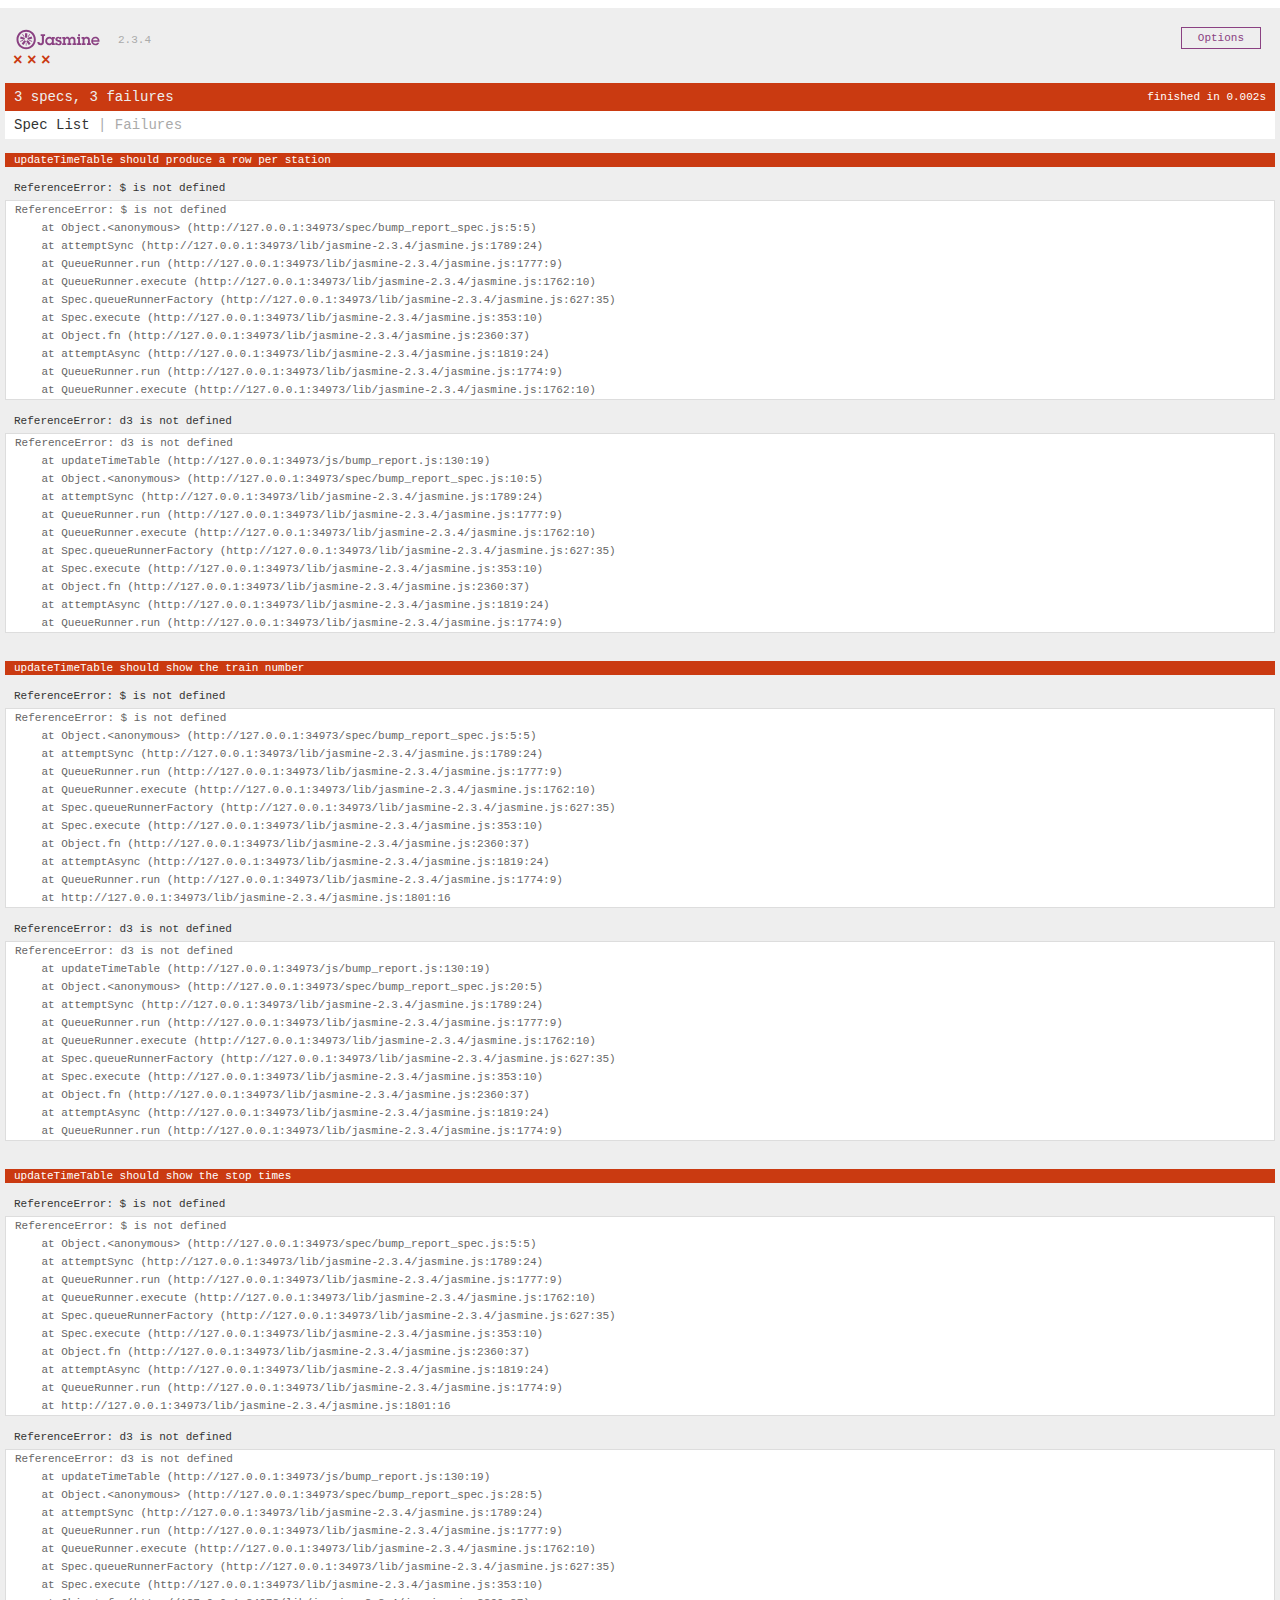
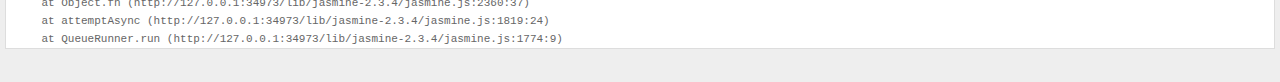
==== SpecRunner.html @ aa6a14e2 "Set up simple jasmine tests" ====
<!DOCTYPE html>
<html>
<head>
  <meta charset="utf-8">
  <title>Jasmine Spec Runner v2.3.4</title>

  <link rel="shortcut icon" type="image/png" href="lib/jasmine-2.3.4/jasmine_favicon.png">
  <link rel="stylesheet" href="lib/jasmine-2.3.4/jasmine.css">

  <script src="lib/jasmine-2.3.4/jasmine.js"></script>
  <script src="lib/jasmine-2.3.4/jasmine-html.js"></script>
  <script src="lib/jasmine-2.3.4/boot.js"></script>

  <!-- include source files here... -->
  <script type="text/javascript" src="bower_components/jquery/dist/jquery.js"></script>
  <script type="text/javascript" charset="utf-8" src="bower_components/d3/d3.min.js"></script>
  <script type="text/javascript" src="js/bump_report.js"></script>

  <!-- include spec files here... -->
  <script src="spec/bump_report_spec.js"></script>

</head>

<body>
  
  <div class="times northbound"></div>
  <ul class="schedule northbound">
  </ul>
  
</body>
</html>
---- lib/jasmine-2.3.4/jasmine.css ----
body { overflow-y: scroll; }

.jasmine_html-reporter { background-color: #eee; padding: 5px; margin: -8px; font-size: 11px; font-family: Monaco, "Lucida Console", monospace; line-height: 14px; color: #333; }
.jasmine_html-reporter a { text-decoration: none; }
.jasmine_html-reporter a:hover { text-decoration: underline; }
.jasmine_html-reporter p, .jasmine_html-reporter h1, .jasmine_html-reporter h2, .jasmine_html-reporter h3, .jasmine_html-reporter h4, .jasmine_html-reporter h5, .jasmine_html-reporter h6 { margin: 0; line-height: 14px; }
.jasmine_html-reporter .banner, .jasmine_html-reporter .symbol-summary, .jasmine_html-reporter .summary, .jasmine_html-reporter .result-message, .jasmine_html-reporter .spec .description, .jasmine_html-reporter .spec-detail .description, .jasmine_html-reporter .alert .bar, .jasmine_html-reporter .stack-trace { padding-left: 9px; padding-right: 9px; }
.jasmine_html-reporter .banner { position: relative; }
.jasmine_html-reporter .banner .title { background: url('[data-uri]') no-repeat; background: url('[data-uri]') no-repeat, none; -moz-background-size: 100%; -o-background-size: 100%; -webkit-background-size: 100%; background-size: 100%; display: block; float: left; width: 90px; height: 25px; }
.jasmine_html-reporter .banner .version { margin-left: 14px; position: relative; top: 6px; }
.jasmine_html-reporter #jasmine_content { position: fixed; right: 100%; }
.jasmine_html-reporter .version { color: #aaa; }
.jasmine_html-reporter .banner { margin-top: 14px; }
.jasmine_html-reporter .duration { color: #fff; float: right; line-height: 28px; padding-right: 9px; }
.jasmine_html-reporter .symbol-summary { overflow: hidden; *zoom: 1; margin: 14px 0; }
.jasmine_html-reporter .symbol-summary li { display: inline-block; height: 8px; width: 14px; font-size: 16px; }
.jasmine_html-reporter .symbol-summary li.passed { font-size: 14px; }
.jasmine_html-reporter .symbol-summary li.passed:before { color: #007069; content: "\02022"; }
.jasmine_html-reporter .symbol-summary li.failed { line-height: 9px; }
.jasmine_html-reporter .symbol-summary li.failed:before { color: #ca3a11; content: "\d7"; font-weight: bold; margin-left: -1px; }
.jasmine_html-reporter .symbol-summary li.disabled { font-size: 14px; }
.jasmine_html-reporter .symbol-summary li.disabled:before { color: #bababa; content: "\02022"; }
.jasmine_html-reporter .symbol-summary li.pending { line-height: 17px; }
.jasmine_html-reporter .symbol-summary li.pending:before { color: #ba9d37; content: "*"; }
.jasmine_html-reporter .symbol-summary li.empty { font-size: 14px; }
.jasmine_html-reporter .symbol-summary li.empty:before { color: #ba9d37; content: "\02022"; }
.jasmine_html-reporter .run-options { float: right; margin-right: 5px; border: 1px solid #8a4182; color: #8a4182; position: relative; line-height: 20px; }
.jasmine_html-reporter .run-options .trigger { cursor: pointer; padding: 8px 16px; }
.jasmine_html-reporter .run-options .payload { position: absolute; display: none; right: -1px; border: 1px solid #8a4182; background-color: #eee; white-space: nowrap; padding: 4px 8px; }
.jasmine_html-reporter .run-options .payload.open { display: block; }
.jasmine_html-reporter .bar { line-height: 28px; font-size: 14px; display: block; color: #eee; }
.jasmine_html-reporter .bar.failed { background-color: #ca3a11; }
.jasmine_html-reporter .bar.passed { background-color: #007069; }
.jasmine_html-reporter .bar.skipped { background-color: #bababa; }
.jasmine_html-reporter .bar.errored { background-color: #ca3a11; }
.jasmine_html-reporter .bar.menu { background-color: #fff; color: #aaa; }
.jasmine_html-reporter .bar.menu a { color: #333; }
.jasmine_html-reporter .bar a { color: white; }
.jasmine_html-reporter.spec-list .bar.menu.failure-list, .jasmine_html-reporter.spec-list .results .failures { display: none; }
.jasmine_html-reporter.failure-list .bar.menu.spec-list, .jasmine_html-reporter.failure-list .summary { display: none; }
.jasmine_html-reporter .results { margin-top: 14px; }
.jasmine_html-reporter .summary { margin-top: 14px; }
.jasmine_html-reporter .summary ul { list-style-type: none; margin-left: 14px; padding-top: 0; padding-left: 0; }
.jasmine_html-reporter .summary ul.suite { margin-top: 7px; margin-bottom: 7px; }
.jasmine_html-reporter .summary li.passed a { color: #007069; }
.jasmine_html-reporter .summary li.failed a { color: #ca3a11; }
.jasmine_html-reporter .summary li.empty a { color: #ba9d37; }
.jasmine_html-reporter .summary li.pending a { color: #ba9d37; }
.jasmine_html-reporter .summary li.disabled a { color: #bababa; }
.jasmine_html-reporter .description + .suite { margin-top: 0; }
.jasmine_html-reporter .suite { margin-top: 14px; }
.jasmine_html-reporter .suite a { color: #333; }
.jasmine_html-reporter .failures .spec-detail { margin-bottom: 28px; }
.jasmine_html-reporter .failures .spec-detail .description { background-color: #ca3a11; }
.jasmine_html-reporter .failures .spec-detail .description a { color: white; }
.jasmine_html-reporter .result-message { padding-top: 14px; color: #333; white-space: pre; }
.jasmine_html-reporter .result-message span.result { display: block; }
.jasmine_html-reporter .stack-trace { margin: 5px 0 0 0; max-height: 224px; overflow: auto; line-height: 18px; color: #666; border: 1px solid #ddd; background: white; white-space: pre; }
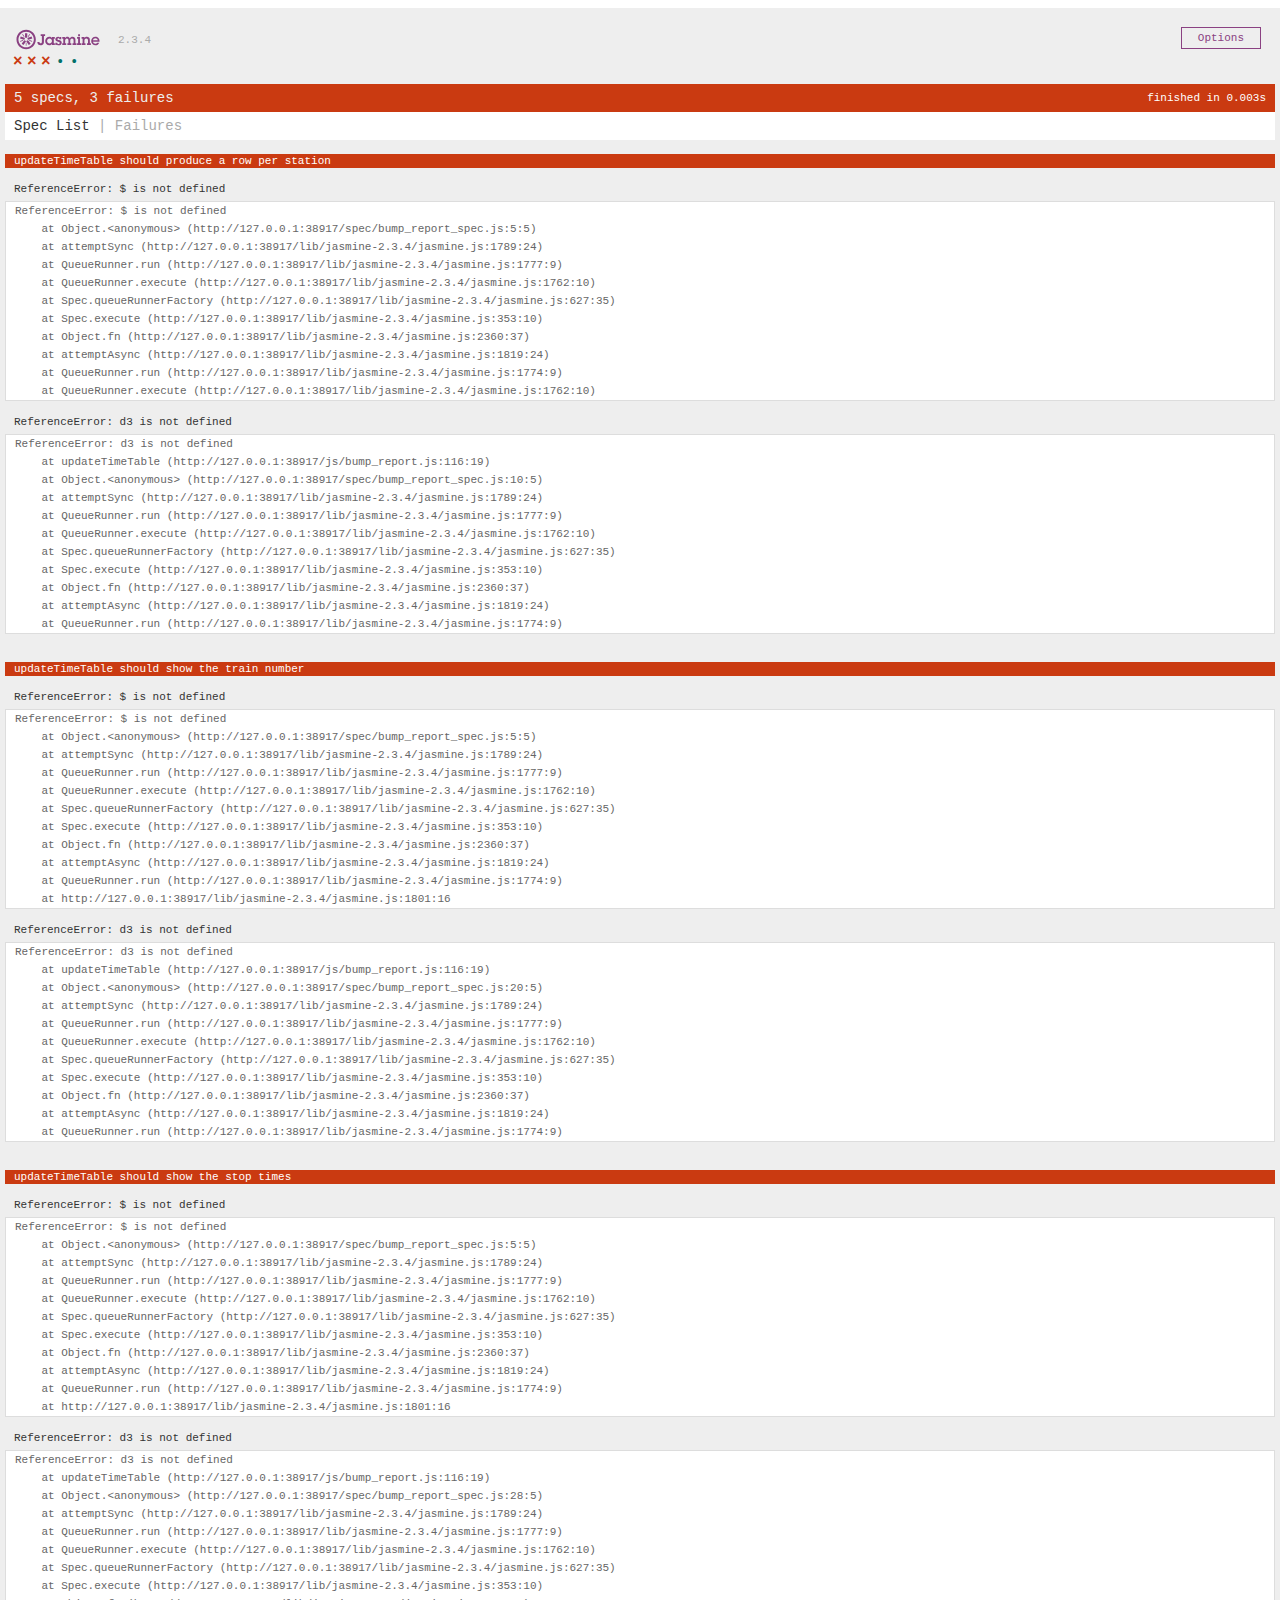
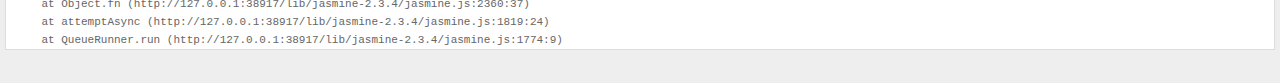
==== commit 89dae43f: "Separate out the train schedule data and add the start of spreadsheet data processing" ====
--- a/SpecRunner.html
+++ b/SpecRunner.html
@@ -14,10 +14,17 @@
   <!-- include source files here... -->
   <script type="text/javascript" src="bower_components/jquery/dist/jquery.js"></script>
   <script type="text/javascript" charset="utf-8" src="bower_components/d3/d3.min.js"></script>
+  <script type="text/javascript" src="js/train_schedule.js"></script>
+  <script type="text/javascript" src="js/bumps.js"></script>
   <script type="text/javascript" src="js/bump_report.js"></script>
+  <script type="text/javascript" src="js/spreadsheet.js"></script>
+
+  <!-- fixtures -->
+  <script type="text/javascript" src="spec/fixtures/bump_spreadsheet.js"></script>
 
   <!-- include spec files here... -->
   <script src="spec/bump_report_spec.js"></script>
+  <script src="spec/spreadsheet_spec.js"></script>
 
 </head>
 
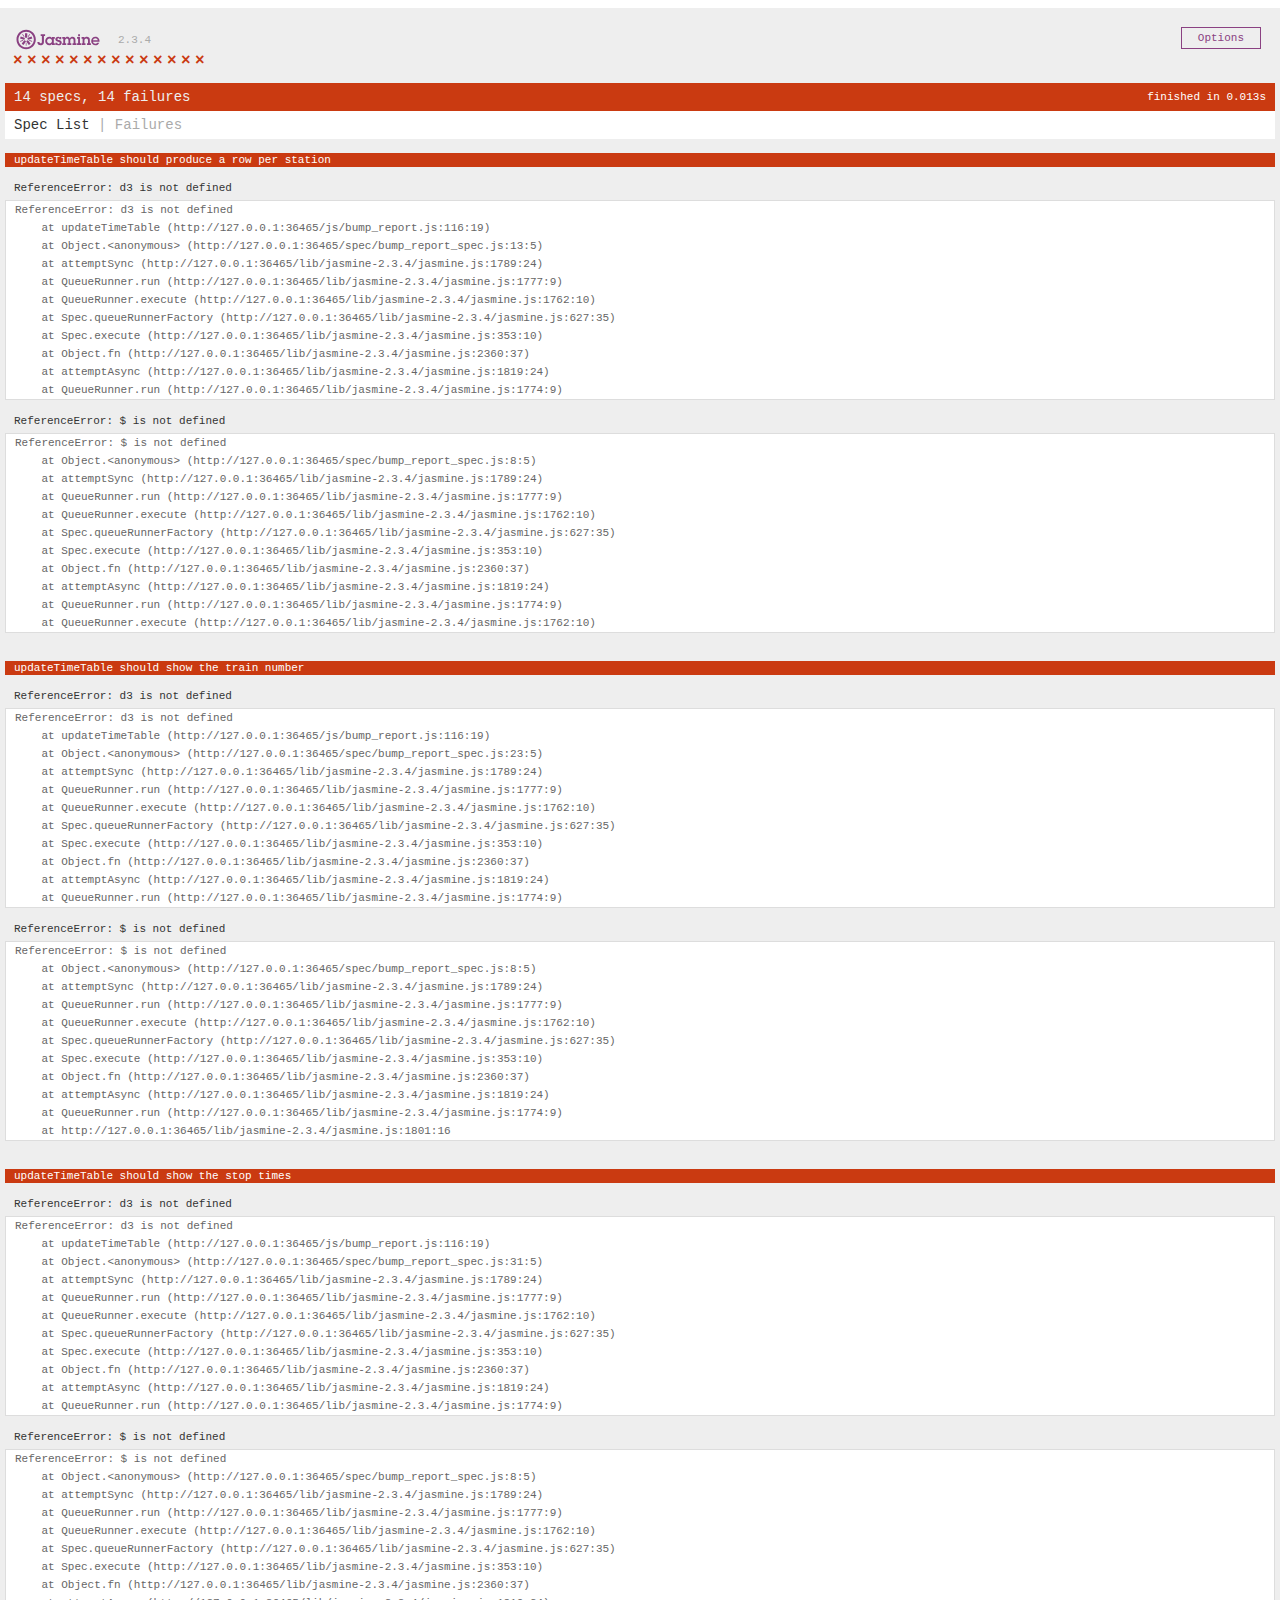
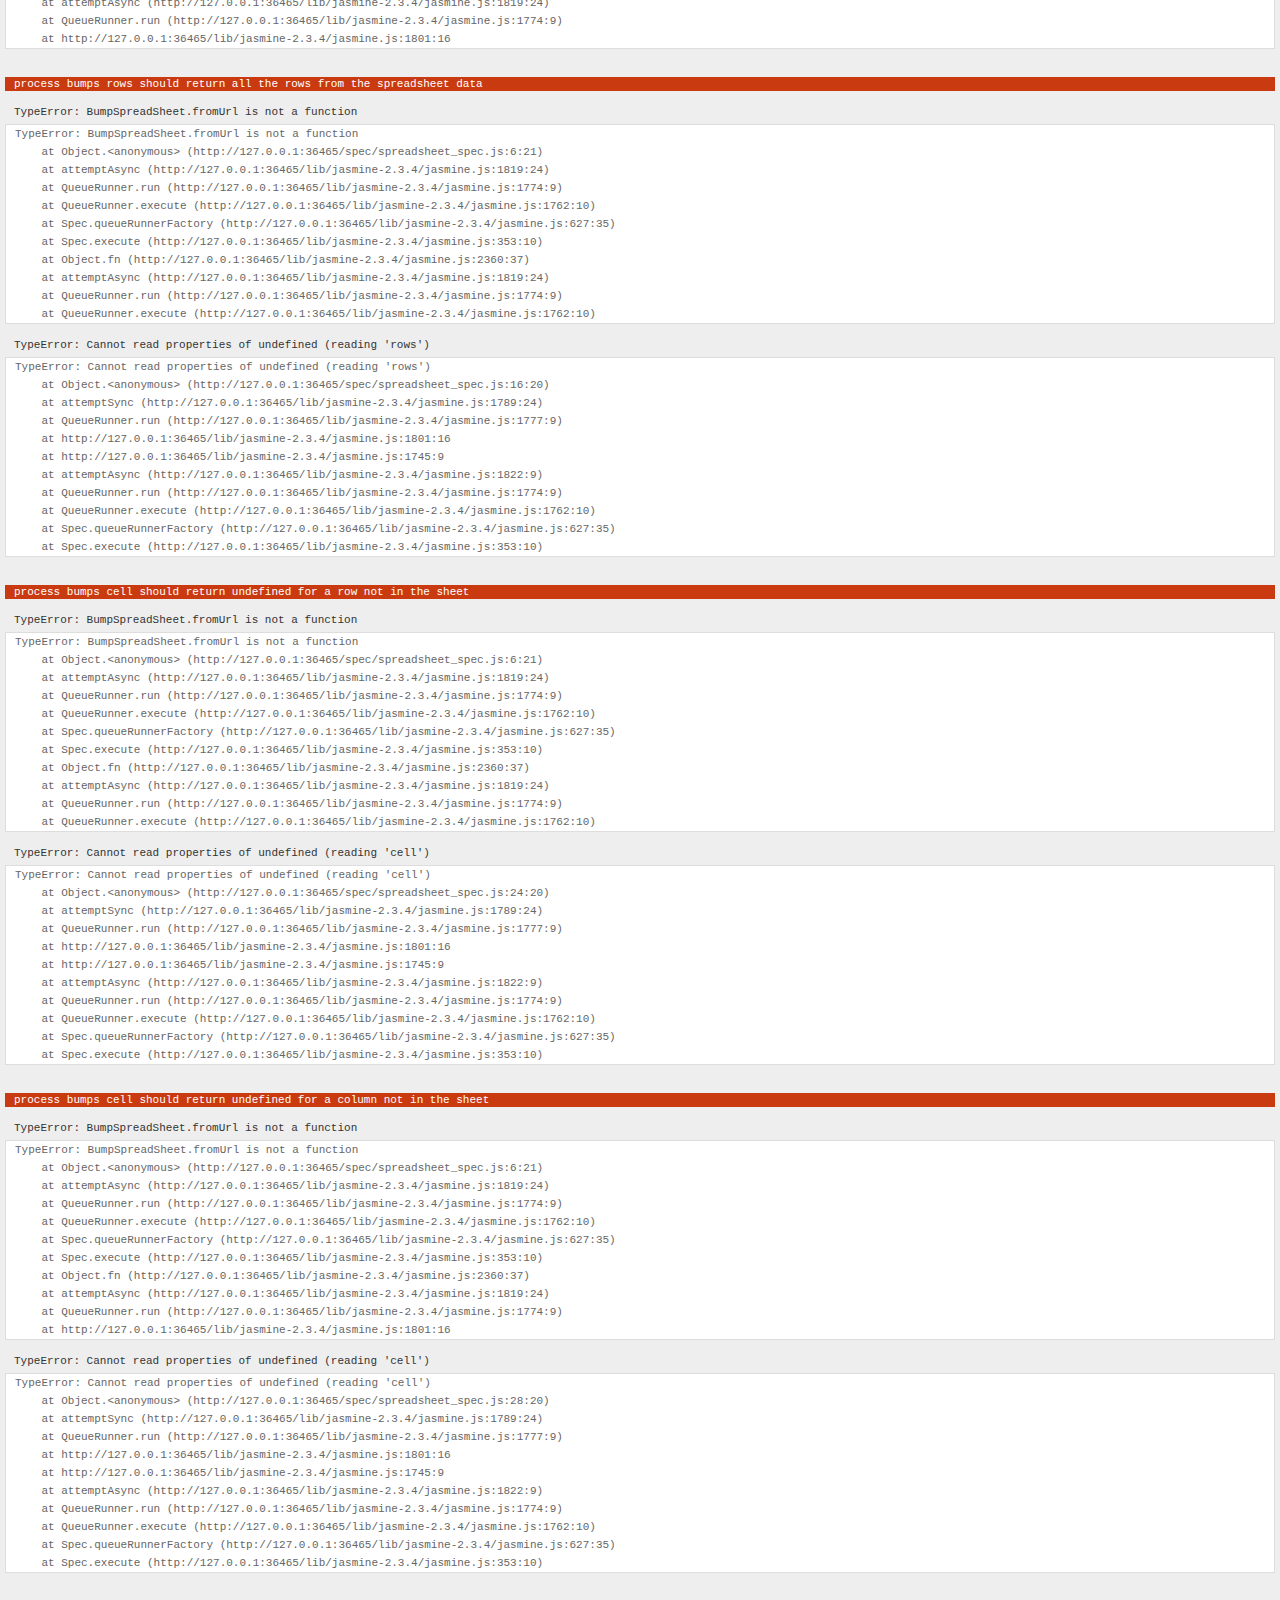
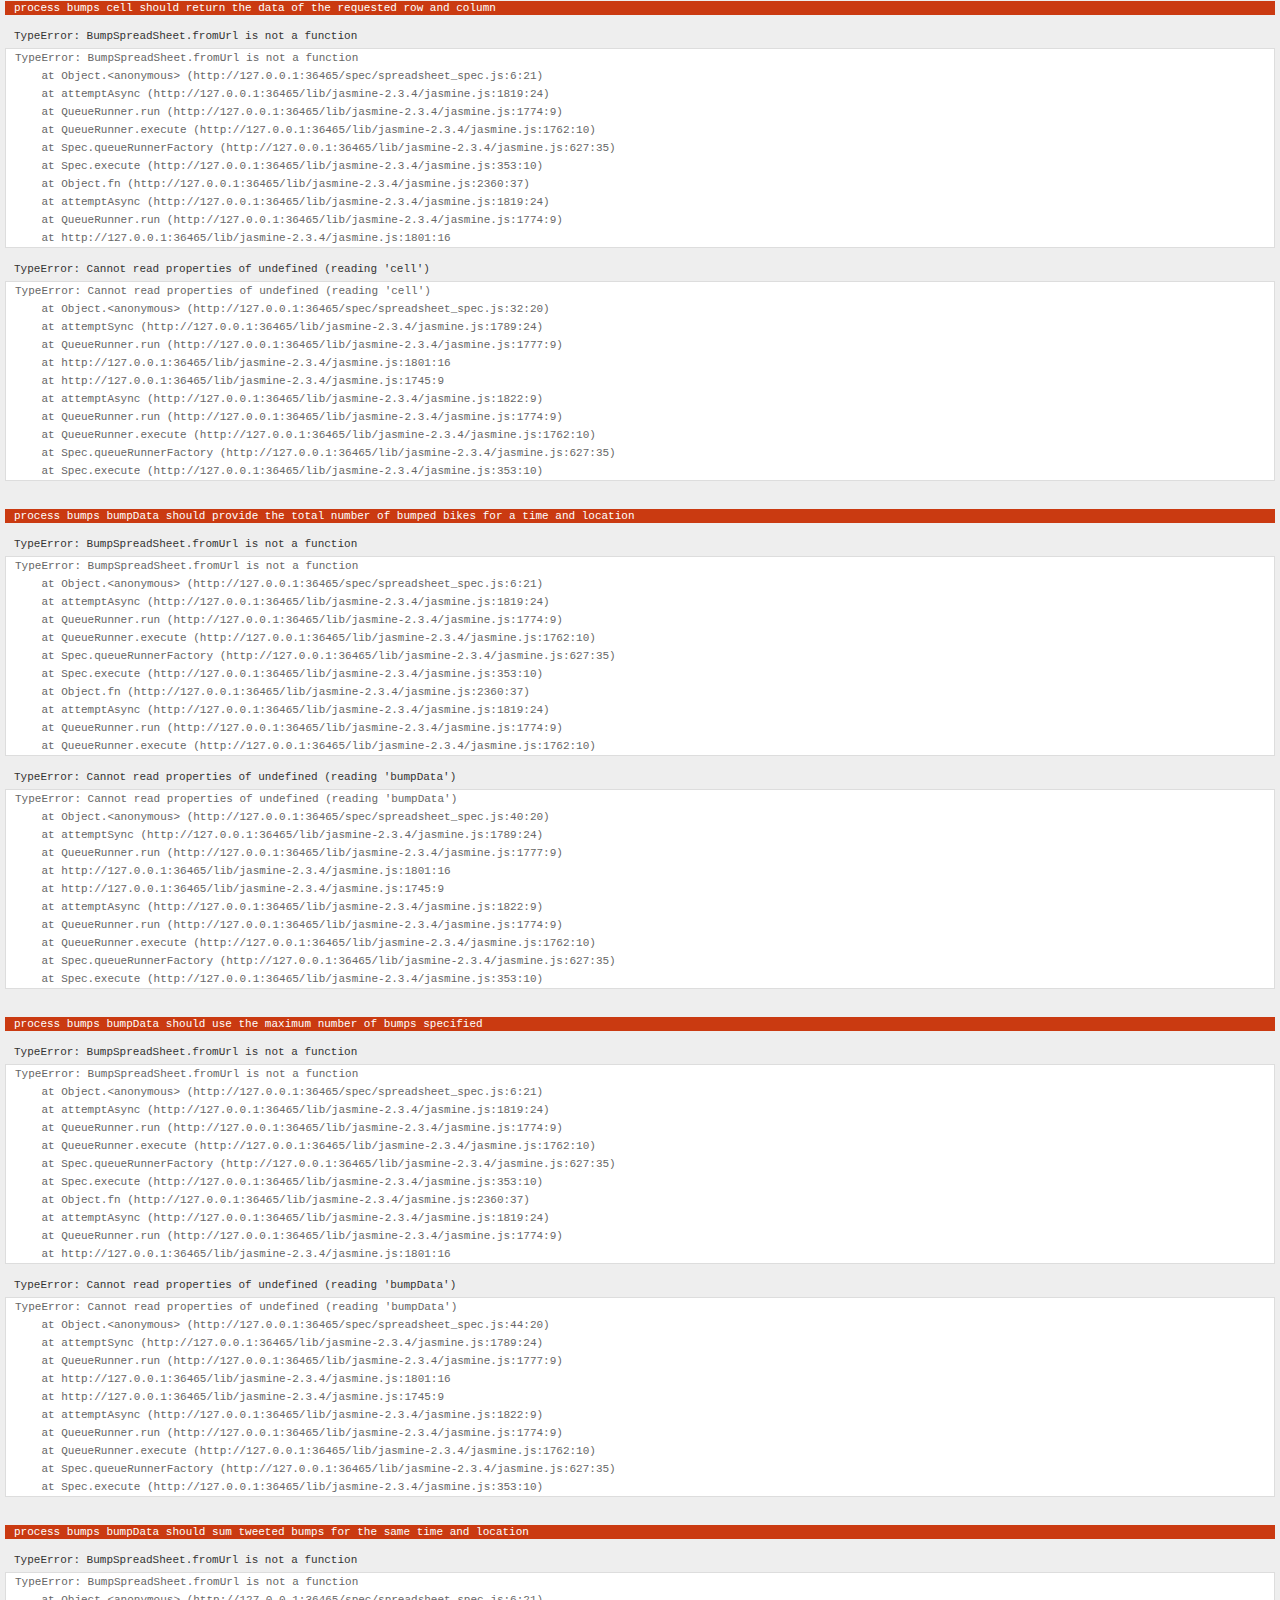
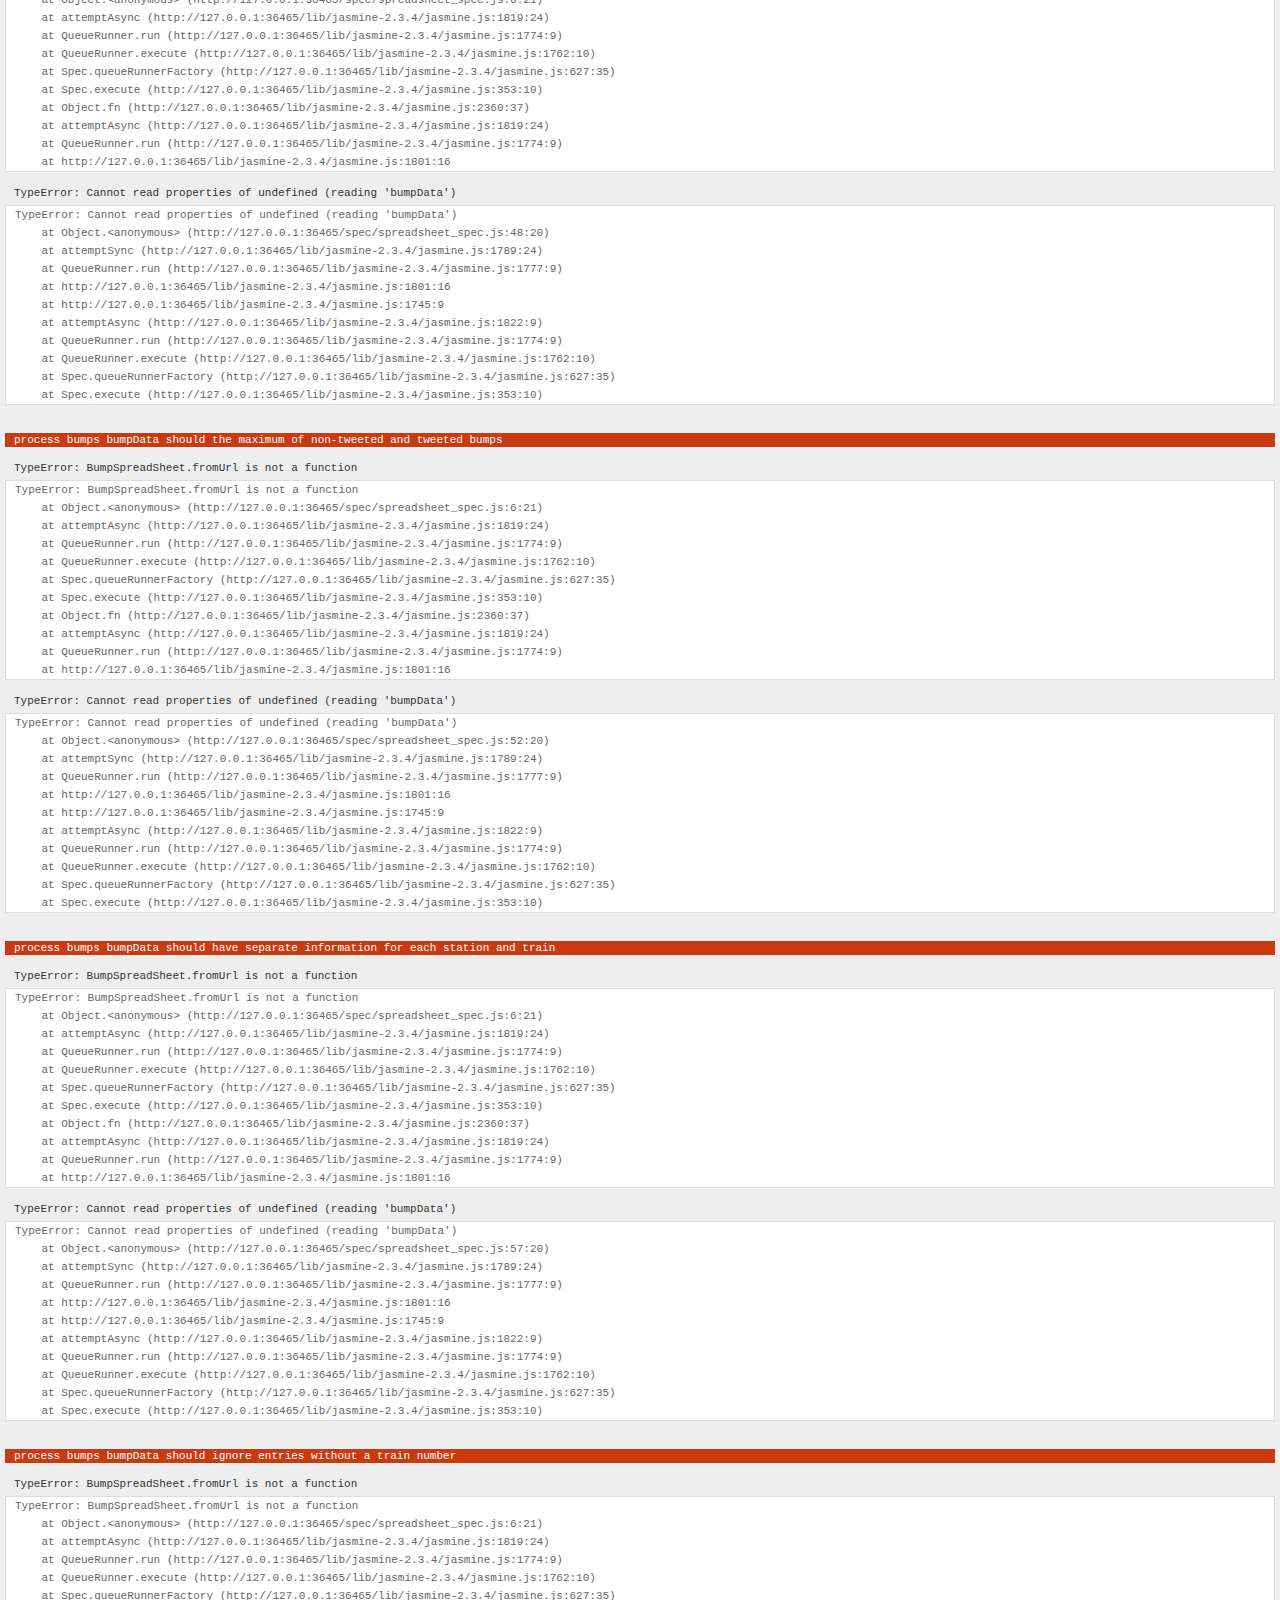
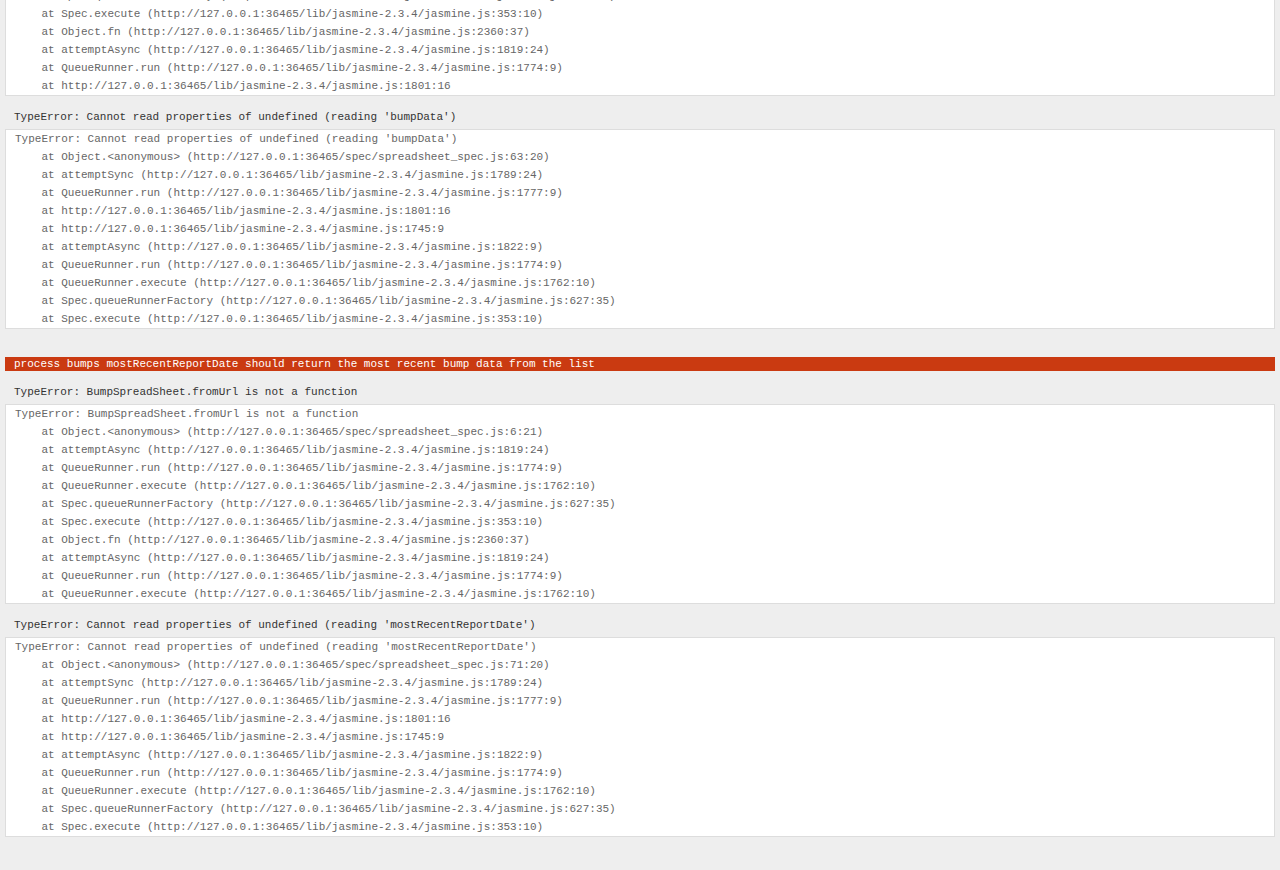
==== commit 9ef8562c: "Load spreadsheet data asynchronously. Add a method to determine the last bump date reported" ====
--- a/SpecRunner.html
+++ b/SpecRunner.html
@@ -19,9 +19,6 @@
   <script type="text/javascript" src="js/bump_report.js"></script>
   <script type="text/javascript" src="js/spreadsheet.js"></script>
 
-  <!-- fixtures -->
-  <script type="text/javascript" src="spec/fixtures/bump_spreadsheet.js"></script>
-
   <!-- include spec files here... -->
   <script src="spec/bump_report_spec.js"></script>
   <script src="spec/spreadsheet_spec.js"></script>
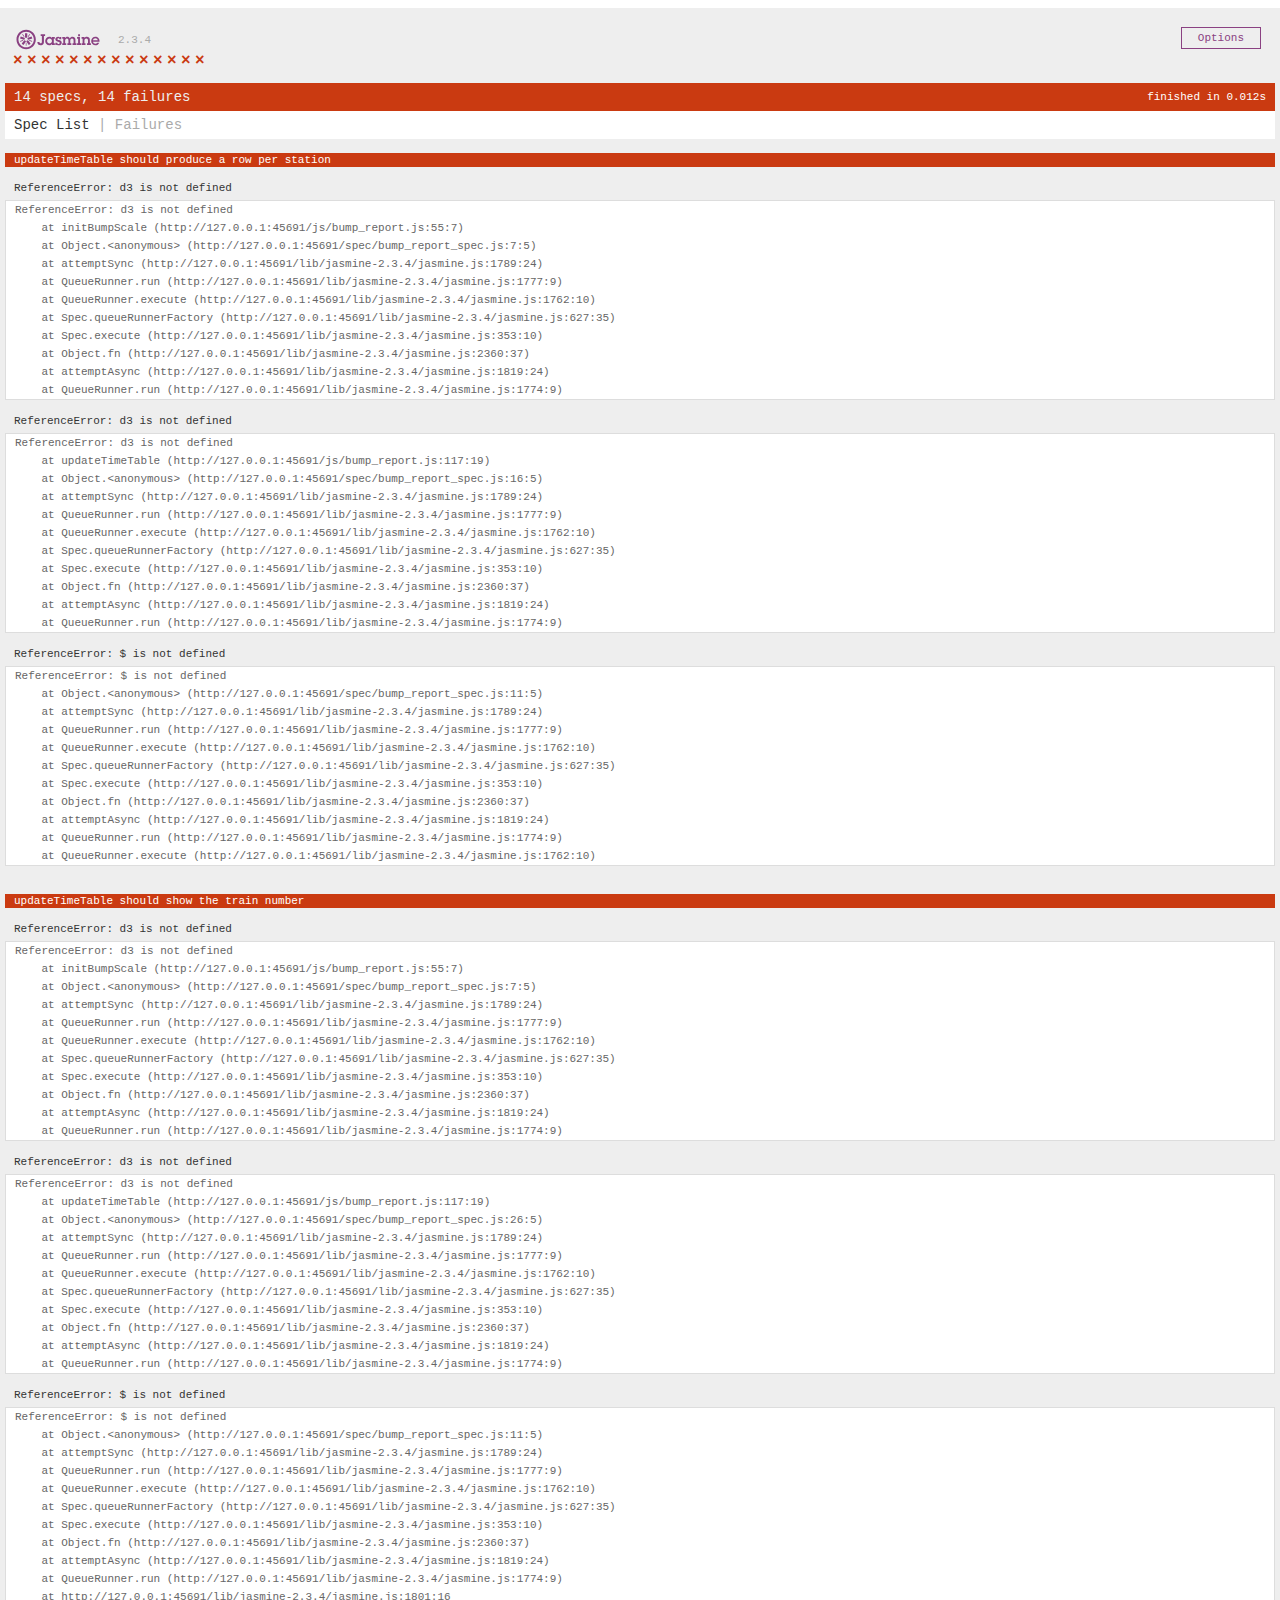
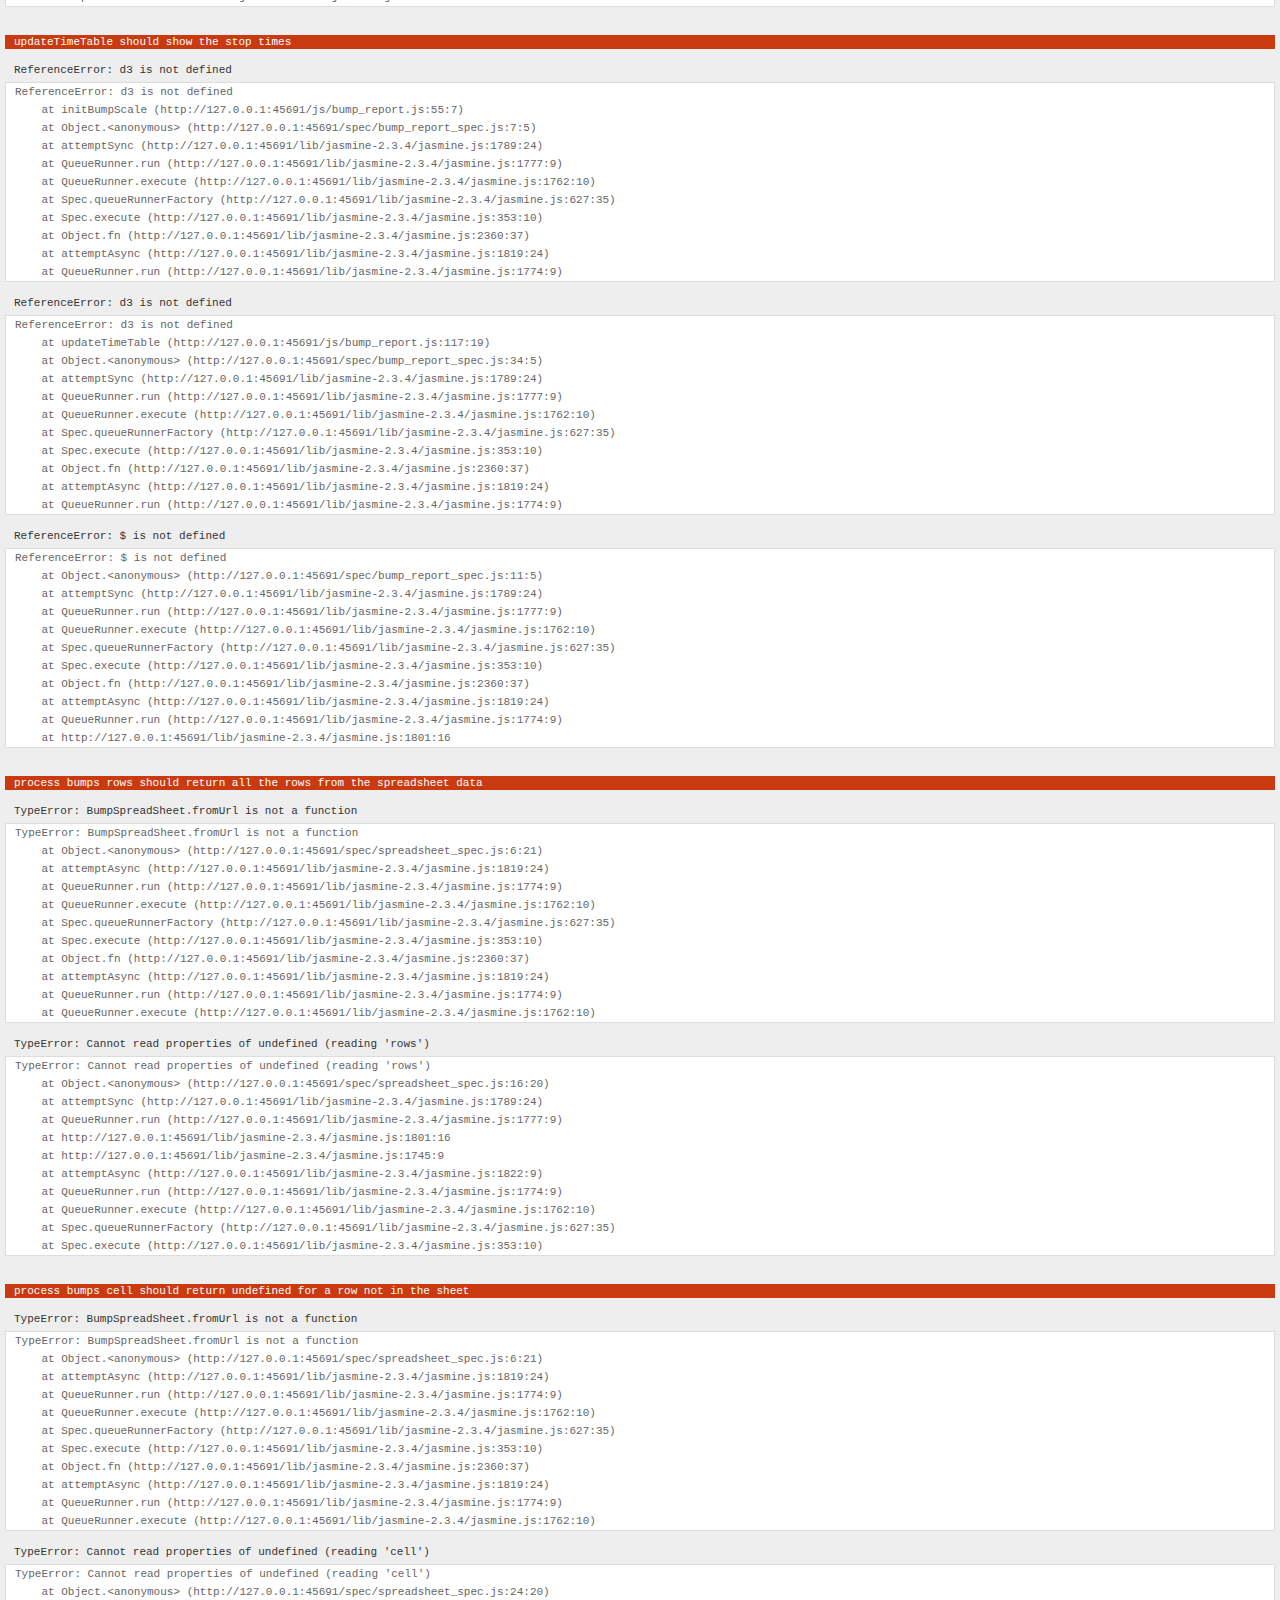
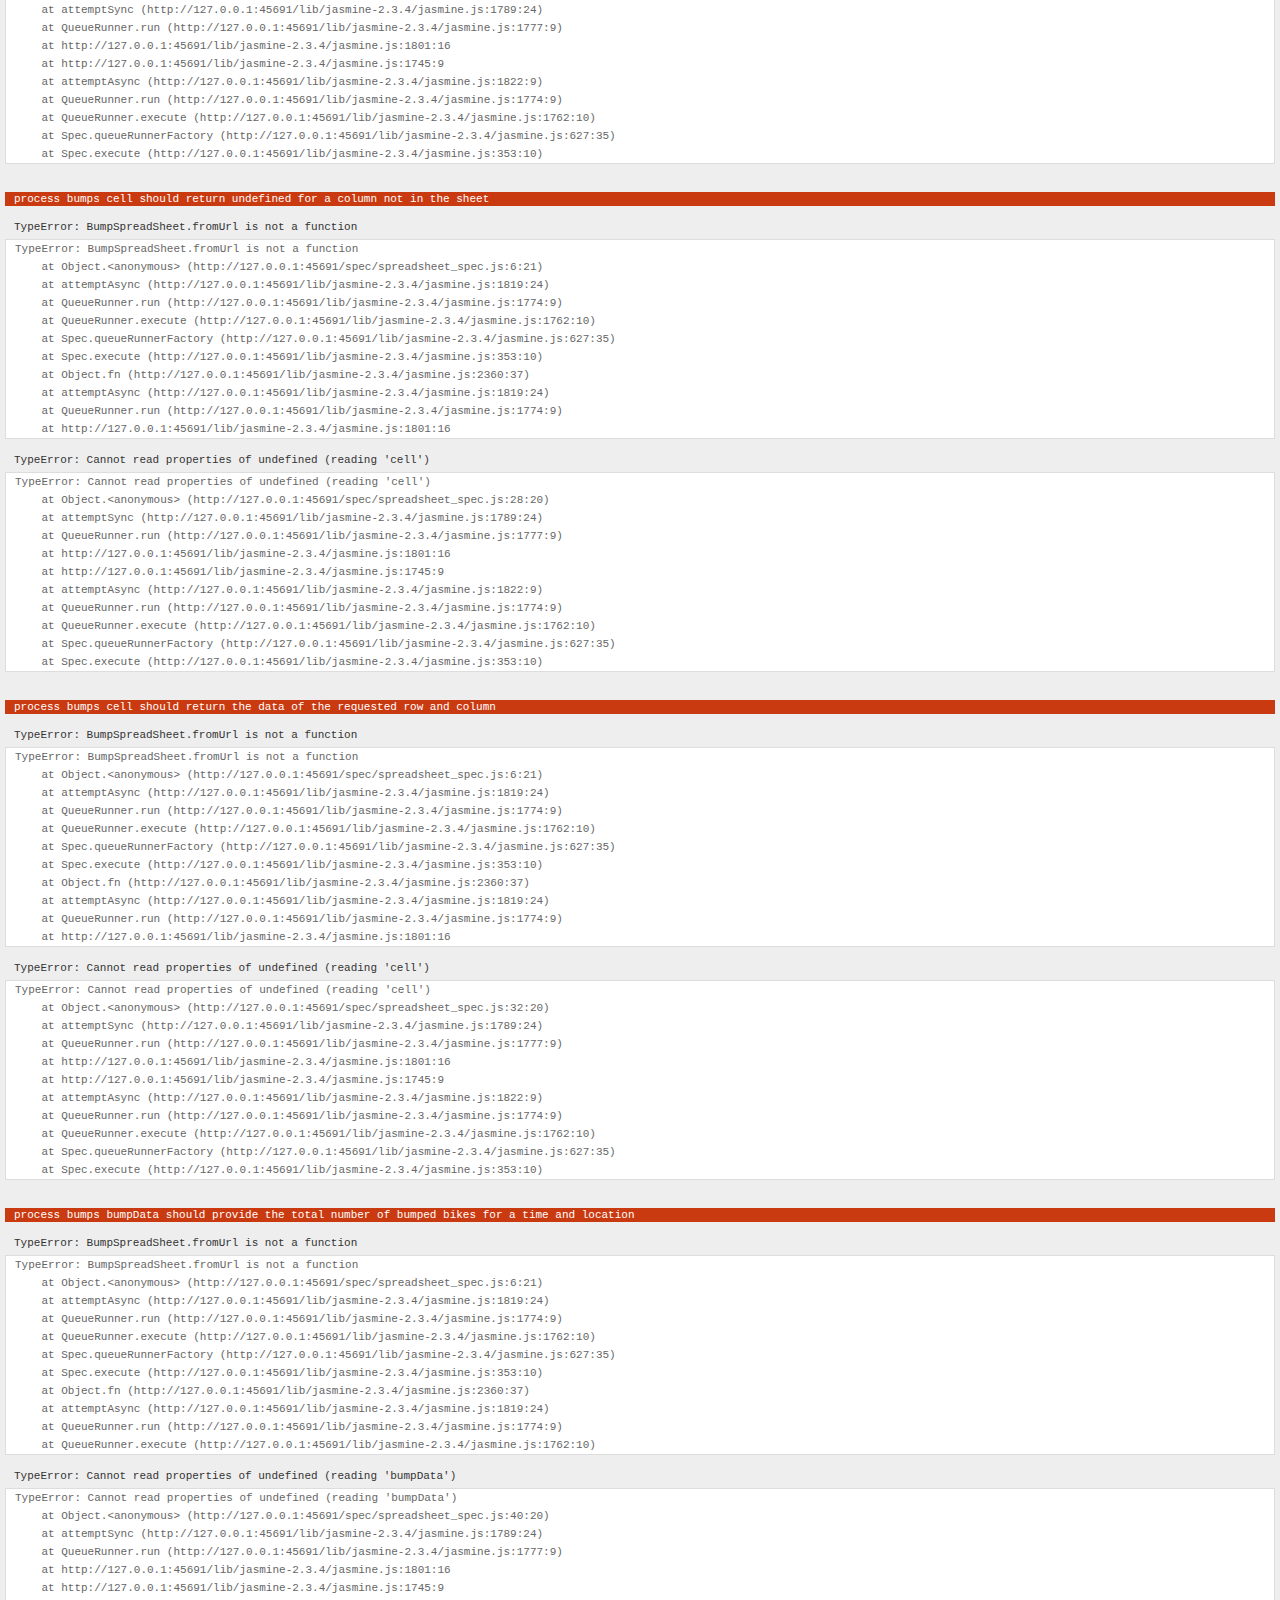
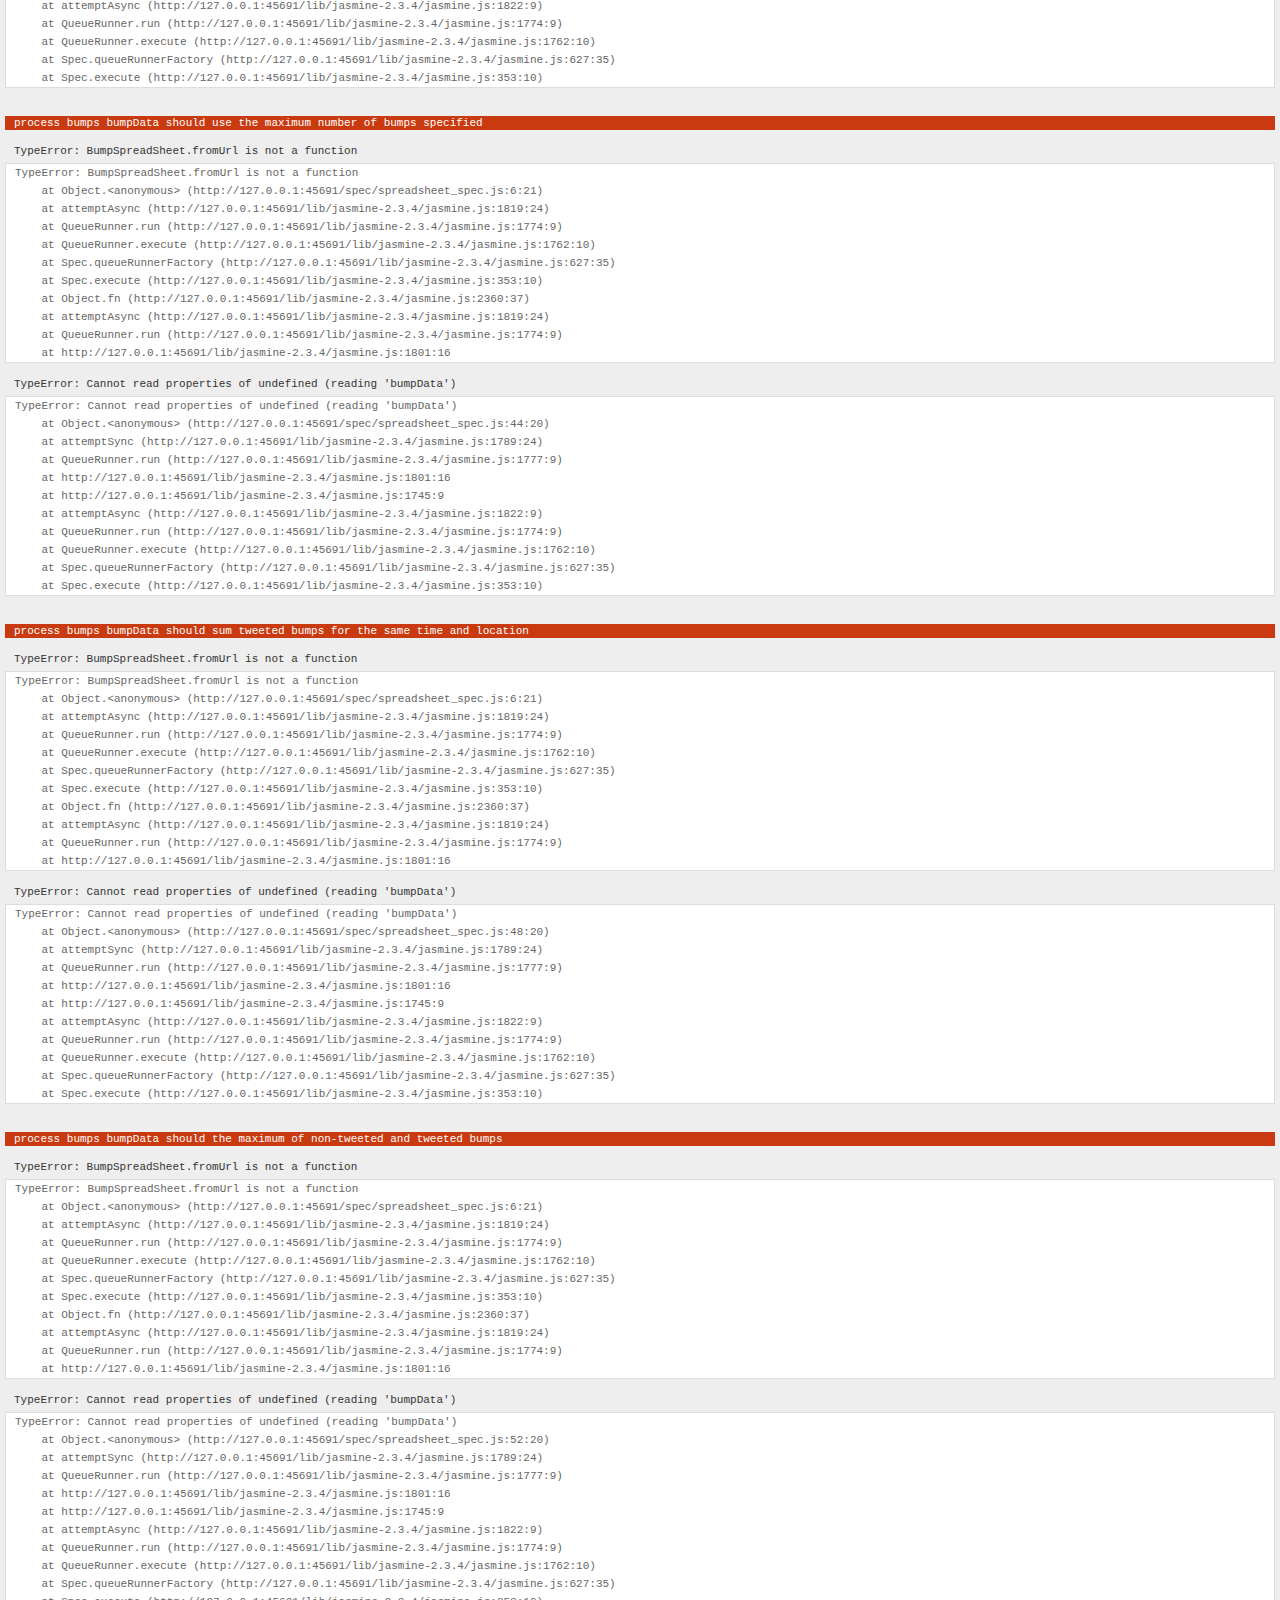
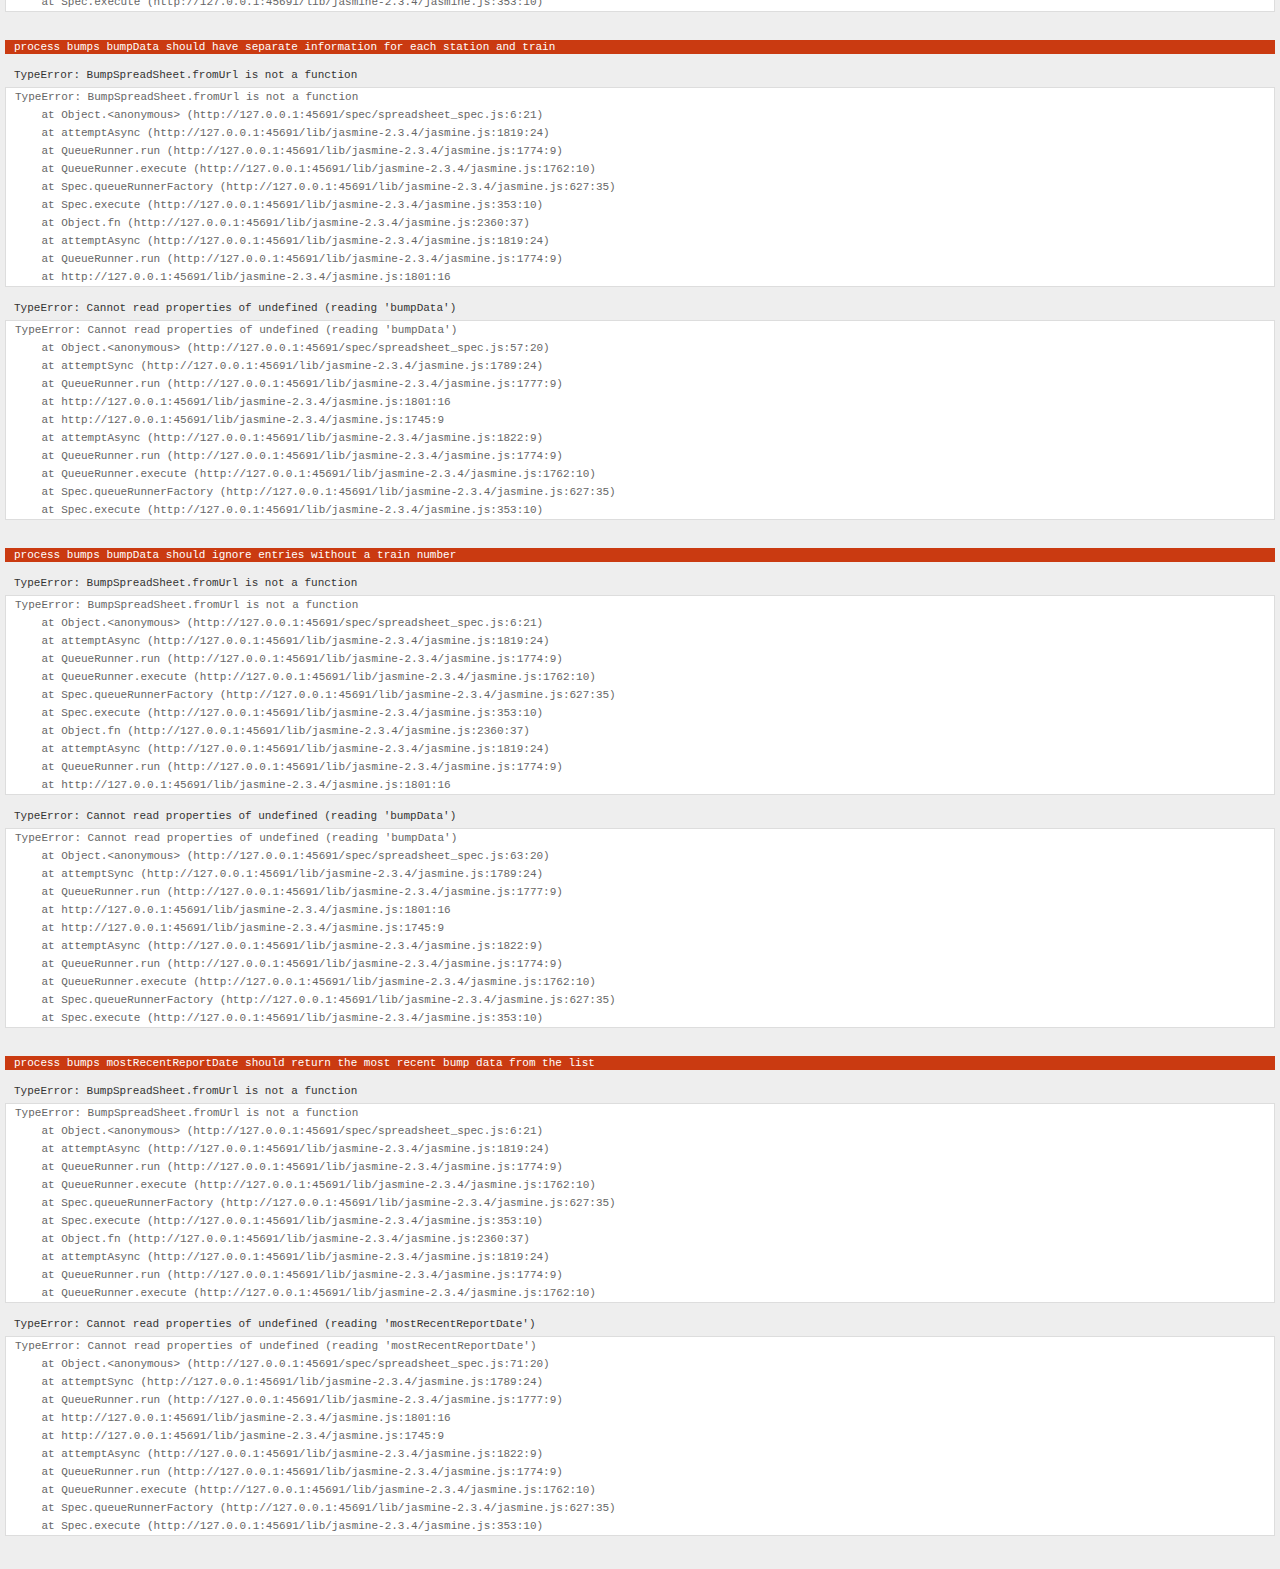
==== commit df8a95cb: "Separate out CSS and fetch live bump data" ====
--- a/SpecRunner.html
+++ b/SpecRunner.html
@@ -15,7 +15,6 @@
   <script type="text/javascript" src="bower_components/jquery/dist/jquery.js"></script>
   <script type="text/javascript" charset="utf-8" src="bower_components/d3/d3.min.js"></script>
   <script type="text/javascript" src="js/train_schedule.js"></script>
-  <script type="text/javascript" src="js/bumps.js"></script>
   <script type="text/javascript" src="js/bump_report.js"></script>
   <script type="text/javascript" src="js/spreadsheet.js"></script>
 
